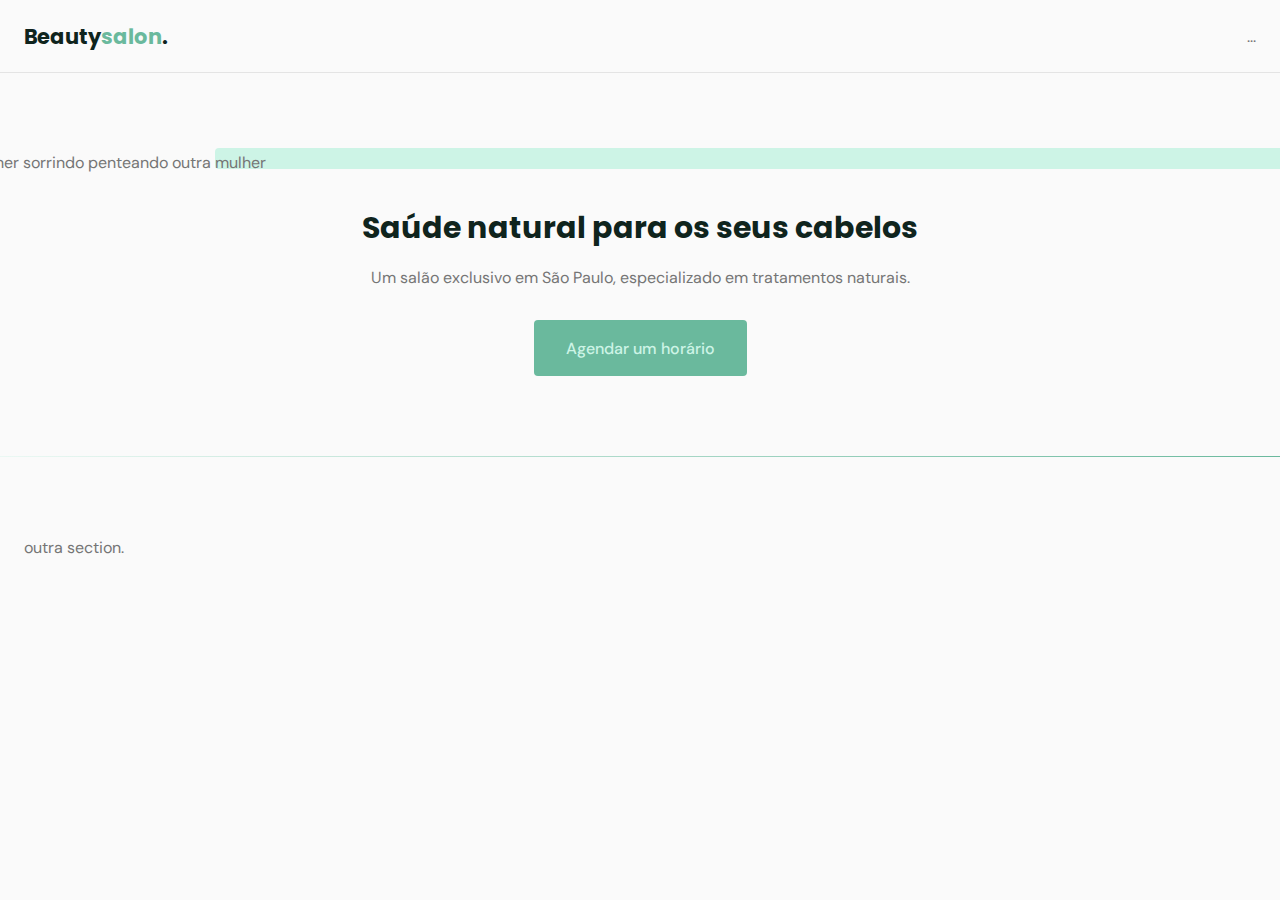
==== index.html @ 3b79c4c1 "Primeiro Commit" ====
<!DOCTYPE html>
<html lang="pt-br">
  <head>
    <meta charset="UTF-8" />
    <meta http-equiv="X-UA-Compatible" content="IE=edge" />
    <meta name="viewport" content="width=device-width, initial-scale=1.0" />
    <title>Document</title>

    <!-- STYLES -->
    <link rel="stylesheet" href="styles.css" />

    <!-- FONTS -->
    <link rel="preconnect" href="https://fonts.googleapis.com" />
    <link rel="preconnect" href="https://fonts.gstatic.com" crossorigin />
    <link
      href="https://fonts.googleapis.com/css2?family=DM+Sans:wght@400;500;700&family=Poppins:wght@400;500;700&display=swap"
      rel="stylesheet"
    />
  </head>
  <body>
    <!-- INICIO DO HEADER -->
    <header id="header">
      <nav class="container">
        <a class="logo" href="#">Beauty<span>salon</span>.</a>
        <div class="menu">...</div>
      </nav>
    </header>

    <!-- INICIO DO MAIN -->
    <main>
      <section class="section" id="home">
        <div class="container grid">
          <div class="image">
            <img
              src="https://images.unsplash.com/photo-1562322140-8baeececf3df?ixid=MnwxMjA3fDB8MHxwaG90by1wYWdlfHx8fGVufDB8fHx8&ixlib=rb-1.2.1&auto=format&fit=crop&w=1050&q=80"
              alt="Mulher sorrindo penteando outra mulher"
            />
          </div>
          <div class="text">
            <h1>Saúde natural para os seus cabelos</h1>
            <p>
              Um salão exclusivo em São Paulo, especializado em tratamentos
              naturais.
            </p>
            <a class="button" href="#">Agendar um horário</a>
          </div>
        </div>
      </section>

      <div class="divider1"></div>

      <section class="section">
        <div class="container">outra section.</div>
      </section>
    </main>
    <!-- INICIO DO FOOTER -->
    <footer></footer>
  </body>
</html>
---- styles.css ----
/*===================== RESET =====================*/
* {
  margin: 0;
  padding: 0;
  box-sizing: border-box;
}

a {
  text-decoration: none;
}

img {
  width: 100%;
  height: auto;
}

/*===================== VARIABLES =====================*/
:root {
  --header-height: 4.5rem;

  /* Colors */
  --hue: 159;
  /* HSL color mode */
  --base-color: hsl(var(--hue) 36% 57%);
  --base-color-second: hsl(var(--hue) 65% 88%);
  --base-color-alt: hsl(var(--hue) 57% 53%);
  --title-color: hsl(var(--hue) 41% 10%);
  --text-color: hsl(0 0% 46%);
  --text-color-light: hsl(0 0% 98%);
  --body-color: hsl(0 0% 98%);
}

/*===================== BASE =====================*/
body {
  font: 400 1rem 'DM Sans', sans-serif;
  color: var(--text-color);
  background: var(--body-color);
  -webkit-font-smoothing: antialiased;
}

h1 {
  font: 700 1.875rem 'Poppins', sans-serif;
  color: var(--title-color);
  -webkit-font-smoothing: auto;
}

.button {
  background-color: var(--base-color);
  color: var(--base-color-second);
  height: 3.5rem;
  display: inline-flex;
  align-items: center;
  padding: 0 2rem;
  border-radius: 0.25rem;
  font: 500 1rem 'DM Sans', sans-serif;
  transition: background 0.3s;
}

.button:hover{
  background-color: var(--base-color-alt);
}

.divider1 {
  height: 1px;
  background: linear-gradient(270deg, hsla(var(--hue), 36%, 57%, 1) 0% ,  hsla(var(--hue), 65%, 88%, 0.34) 100%);
}

/*===================== LEYOUT =====================*/
.container {
  margin-left: 1.5rem;
  margin-right: 1.5rem;
}

.grid {
  display: grid;
  gap: 2rem;
}

.section {
  padding: 5rem 0;
}

#header {
  border-bottom: solid 1px #E4E4E4;
  margin-bottom: 2rem;
  display: flex;

  position: fixed;
  top: 0;
  left: 0;
  z-index: 100;
  background-color: var(--body-color);
  width: 100%;
}

nav {
  height: var(--header-height);
  display: flex;
  justify-content: space-between;
  align-items: center;
  width: 100%;
}

.logo {
  font: 700 1.31rem 'Poppins', sans-serif;
  color: var(--title-color);
}
.logo span {
  color: var(--base-color);
}

main{
  margin-top: var(--header-height);
}

/*===================== HOME =====================*/
#home {
  overflow: hidden;
}

#home .container {
  margin: 0;
}

#home .image{
  position: relative;
}

#home .image::before{
  content: "";
  width: 100%;
  height: 100%;
  background: var(--base-color-second);
  position: absolute;
  top: -16.8%;
  left: 16.8%;
  z-index: 0;
}

#home .image img {
  position: relative;
  right: 2.93rem;
}

#home .image img, #home .image::before{
  border-radius: 0.25rem;
}

#home .text {
  margin-left: 1.5rem;
  margin-right: 1.5rem;  
  text-align: center;
}

#home .text h1{
  margin-bottom: 1rem;
}

#home .text p{
  margin-bottom: 2rem;
}
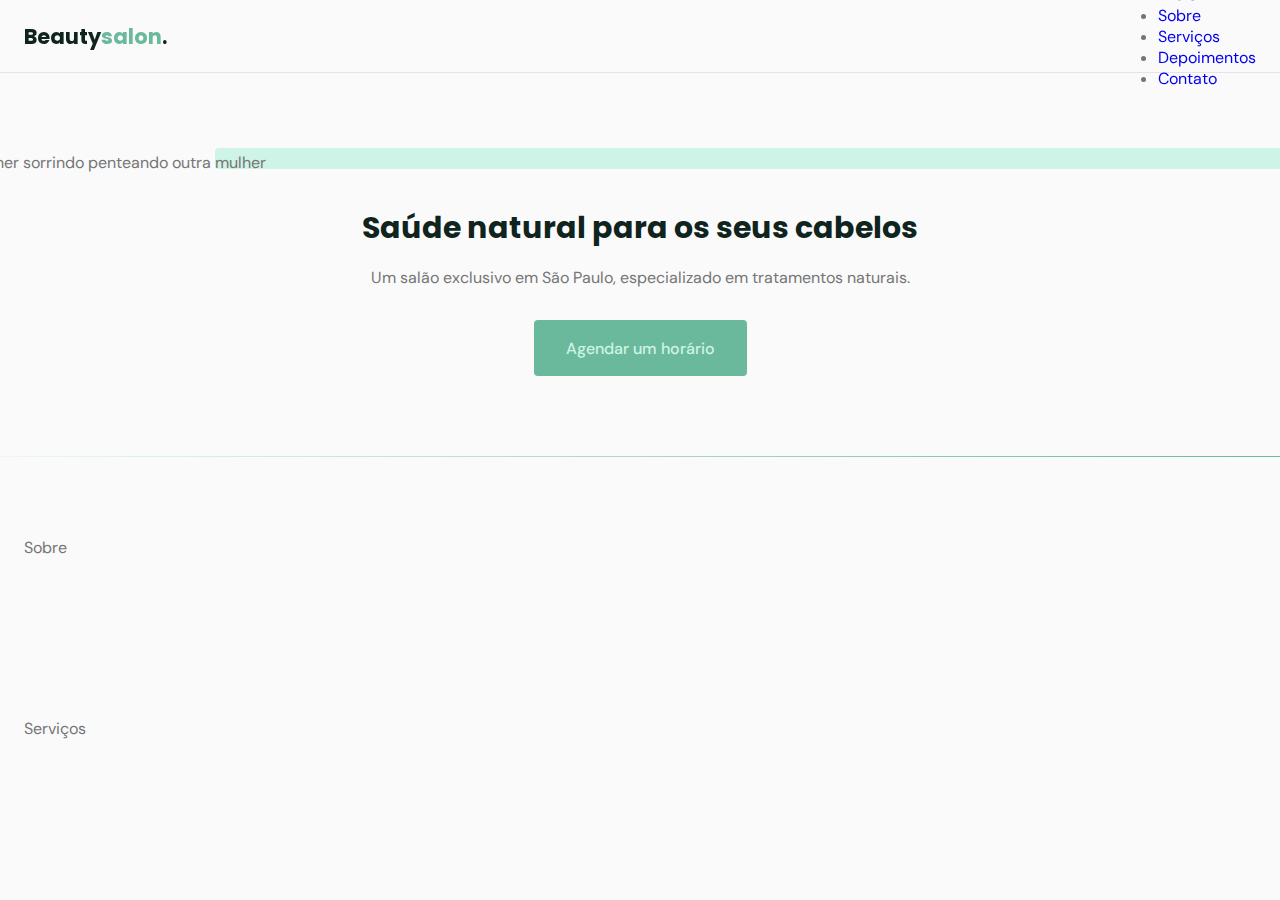
==== commit 5c3a6150: "main" ====
--- a/index.html
+++ b/index.html
@@ -22,7 +22,15 @@
     <header id="header">
       <nav class="container">
         <a class="logo" href="#">Beauty<span>salon</span>.</a>
-        <div class="menu">...</div>
+        <div class="menu">
+          <ul>
+            <li><a href="#home">Início</a></li>
+            <li><a href="#about">Sobre</a></li>
+            <li><a href="#services">Serviços</a></li>
+            <li><a href="#testimonials">Depoimentos</a></li>
+            <li><a href="#contact">Contato</a></li>
+          </ul>
+        </div>
       </nav>
     </header>
 
@@ -49,8 +57,12 @@
 
       <div class="divider1"></div>
 
-      <section class="section">
-        <div class="container">outra section.</div>
+      <section class="section" id="about">
+        <div class="container grid">Sobre</div>
+      </section>
+
+      <section class="section" id="services">
+        <div class="container grid">Serviços</div>
       </section>
     </main>
     <!-- INICIO DO FOOTER -->
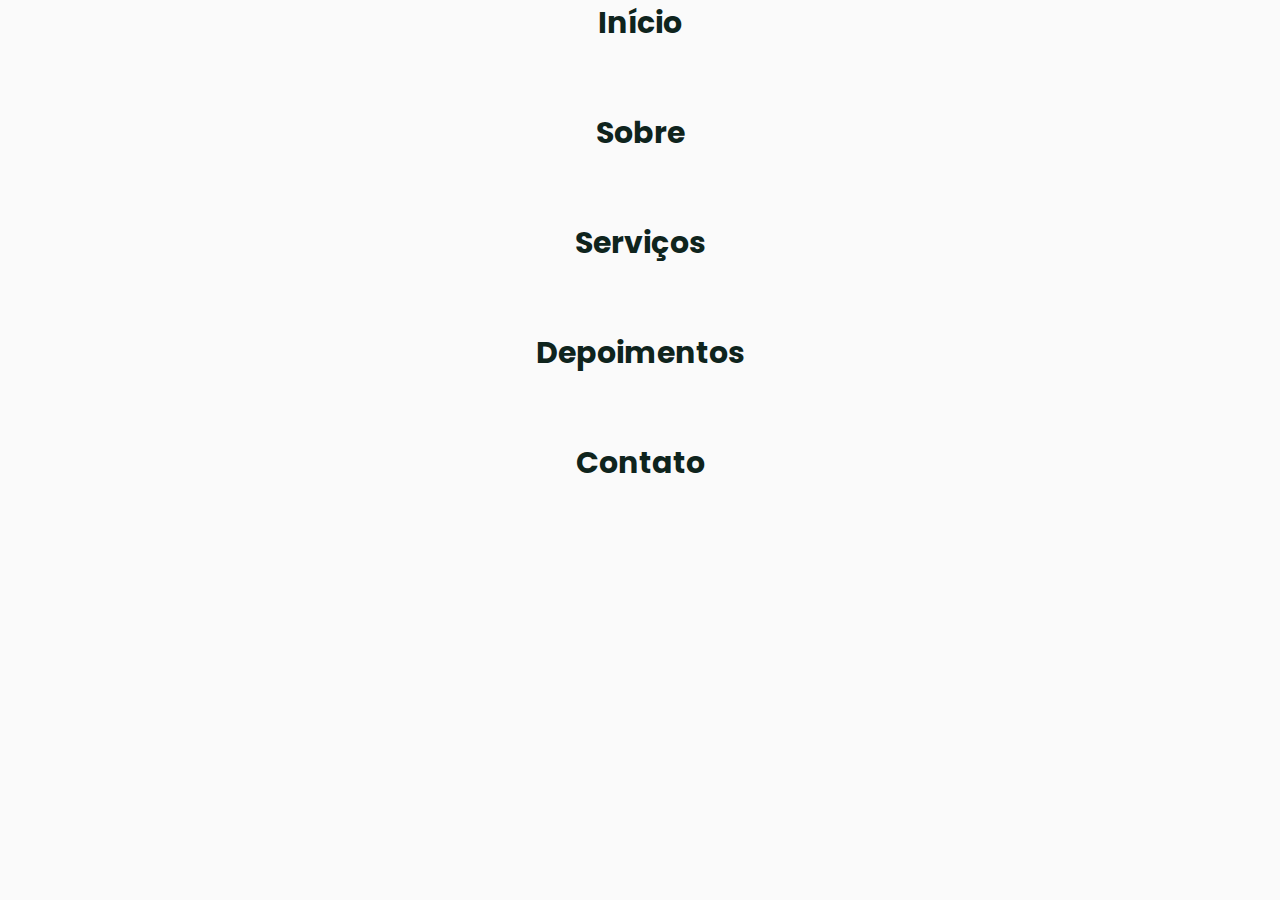
==== commit 3820a129: "segundo commit" ====
--- a/index.html
+++ b/index.html
@@ -20,17 +20,20 @@
   <body>
     <!-- INICIO DO HEADER -->
     <header id="header">
-      <nav class="container">
+      <nav class="container show">
         <a class="logo" href="#">Beauty<span>salon</span>.</a>
+        <!-- MENU -->
         <div class="menu">
-          <ul>
-            <li><a href="#home">Início</a></li>
-            <li><a href="#about">Sobre</a></li>
-            <li><a href="#services">Serviços</a></li>
-            <li><a href="#testimonials">Depoimentos</a></li>
-            <li><a href="#contact">Contato</a></li>
+          <ul class="grid">
+            <li><a class="title" href="#home">Início</a></li>
+            <li><a class="title" href="#about">Sobre</a></li>
+            <li><a class="title" href="#services">Serviços</a></li>
+            <li><a class="title" href="#testimonials">Depoimentos</a></li>
+            <li><a class="title" href="#contact">Contato</a></li>
           </ul>
-        </div>
+        </div> <!-- /MENU -->
+        <div class="open">...</div>
+        <div class="close">x</div>
       </nav>
     </header>
 
@@ -45,7 +48,7 @@
             />
           </div>
           <div class="text">
-            <h1>Saúde natural para os seus cabelos</h1>
+            <h2 class="title">Saúde natural para os seus cabelos</h2>
             <p>
               Um salão exclusivo em São Paulo, especializado em tratamentos
               naturais.
--- a/styles.css
+++ b/styles.css
@@ -38,7 +38,7 @@
   -webkit-font-smoothing: antialiased;
 }
 
-h1 {
+.title {
   font: 700 1.875rem 'Poppins', sans-serif;
   color: var(--title-color);
   -webkit-font-smoothing: auto;
@@ -93,6 +93,20 @@
   width: 100%;
 }
 
+main{
+  margin-top: calc(var(--header-height) + 2rem);
+}
+
+/*===================== LOGO =====================*/
+.logo {
+  font: 700 1.31rem 'Poppins', sans-serif;
+  color: var(--title-color);
+}
+.logo span {
+  color: var(--base-color);
+}
+
+/*===================== NAVIGATION =====================*/
 nav {
   height: var(--header-height);
   display: flex;
@@ -101,16 +115,30 @@
   width: 100%;
 }
 
-.logo {
-  font: 700 1.31rem 'Poppins', sans-serif;
-  color: var(--title-color);
-}
-.logo span {
-  color: var(--base-color);
+nav .menu {
+  opacity: 0;
+  visibility: hidden;
 }
 
-main{
-  margin-top: var(--header-height);
+nav ul.grid {
+  gap: 4rem;
+}
+
+nav ul li {
+  text-align: center;
+}
+
+nav.show .menu {
+  opacity: 1;
+  visibility: visible;
+
+  background-color: var(--body-color);
+  height: 100vh;
+  width: 100vw;
+  position: fixed;
+  top: 0;
+  left: 0;
+
 }
 
 /*===================== HOME =====================*/
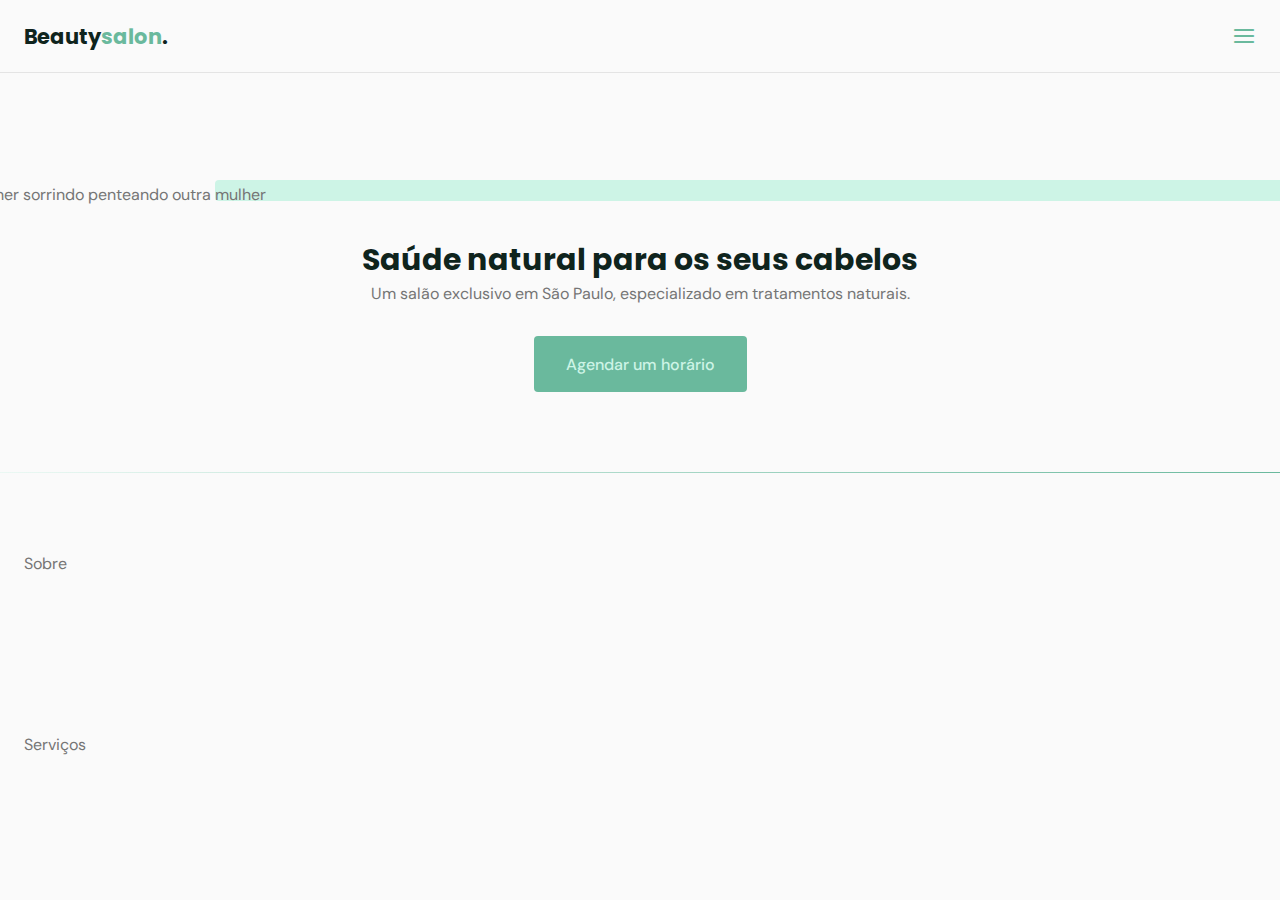
==== commit d8678561: "menu css feito" ====
--- a/index.html
+++ b/index.html
@@ -5,6 +5,9 @@
     <meta http-equiv="X-UA-Compatible" content="IE=edge" />
     <meta name="viewport" content="width=device-width, initial-scale=1.0" />
     <title>Document</title>
+    
+    <!-- ICONS -->
+    <link rel="stylesheet" href="assets/fonts/style.css">
 
     <!-- STYLES -->
     <link rel="stylesheet" href="styles.css" />
@@ -20,7 +23,7 @@
   <body>
     <!-- INICIO DO HEADER -->
     <header id="header">
-      <nav class="container show">
+      <nav class="container ">
         <a class="logo" href="#">Beauty<span>salon</span>.</a>
         <!-- MENU -->
         <div class="menu">
@@ -32,8 +35,8 @@
             <li><a class="title" href="#contact">Contato</a></li>
           </ul>
         </div> <!-- /MENU -->
-        <div class="open">...</div>
-        <div class="close">x</div>
+        <div class="toggle icon-menu"></div>
+        <div class="toggle icon-close"></div>
       </nav>
     </header>
 
@@ -68,7 +71,10 @@
         <div class="container grid">Serviços</div>
       </section>
     </main>
+    
     <!-- INICIO DO FOOTER -->
     <footer></footer>
+
+    <script src="script.js"></script>
   </body>
 </html>
--- a/assets/fonts/style.css
+++ b/assets/fonts/style.css
@@ -0,0 +1,63 @@
+@font-face {
+  font-family: 'icomoon';
+  src:  url('fonts/icomoon.eot?f8h3z6');
+  src:  url('fonts/icomoon.eot?f8h3z6#iefix') format('embedded-opentype'),
+    url('fonts/icomoon.ttf?f8h3z6') format('truetype'),
+    url('fonts/icomoon.woff?f8h3z6') format('woff'),
+    url('fonts/icomoon.svg?f8h3z6#icomoon') format('svg');
+  font-weight: normal;
+  font-style: normal;
+  font-display: block;
+}
+
+[class^="icon-"], [class*=" icon-"] {
+  /* use !important to prevent issues with browser extensions that change fonts */
+  font-family: 'icomoon' !important;
+  speak: never;
+  font-style: normal;
+  font-weight: normal;
+  font-variant: normal;
+  text-transform: none;
+  line-height: 1;
+
+  /* Better Font Rendering =========== */
+  -webkit-font-smoothing: antialiased;
+  -moz-osx-font-smoothing: grayscale;
+}
+
+.icon-phone:before {
+  content: "\e900";
+}
+.icon-close:before {
+  content: "\e901";
+}
+.icon-cosmetic:before {
+  content: "\e902";
+}
+.icon-facebook:before {
+  content: "\e903";
+}
+.icon-instagram:before {
+  content: "\e904";
+}
+.icon-mail:before {
+  content: "\e905";
+}
+.icon-map-pin:before {
+  content: "\e906";
+}
+.icon-menu:before {
+  content: "\e907";
+}
+.icon-Vector:before {
+  content: "\e908";
+}
+.icon-whatsapp:before {
+  content: "\e909";
+}
+.icon-woman-hair:before {
+  content: "\e90a";
+}
+.icon-youtube:before {
+  content: "\e90b";
+}
--- a/styles.css
+++ b/styles.css
@@ -3,6 +3,10 @@
   margin: 0;
   padding: 0;
   box-sizing: border-box;
+}
+
+ul {
+  list-style: none;
 }
 
 a {
@@ -120,14 +124,35 @@
   visibility: hidden;
 }
 
-nav ul.grid {
-  gap: 4rem;
-}
-
 nav ul li {
   text-align: center;
 }
 
+nav ul li a {
+  transition: color 0.2s;
+  position: relative;
+}
+
+nav ul li a:hover{
+  color: var(--base-color);
+}
+
+nav ul li a::after {
+  content: "";
+  width: 0%;
+  height: 2px;
+  background-color: var(--base-color);
+  position: absolute;
+  left: 0;
+  bottom: -1.5rem;
+  transition: width 0.2s;
+}
+
+nav ul li a:hover::after {
+  width: 100%;
+}
+
+/* MOSTRAR MENU */
 nav.show .menu {
   opacity: 1;
   visibility: visible;
@@ -138,8 +163,37 @@
   position: fixed;
   top: 0;
   left: 0;
-
-}
+}
+
+nav.show .menu{
+  display:  grid;
+  place-content: center;
+}
+
+nav.show ul.grid {
+  gap: 4rem;
+}
+
+/* toggle menu */
+.toggle {
+  color: var(--base-color);
+  font-size: 1.5rem;
+  cursor: pointer;
+}
+
+nav .icon-close {
+   visibility: hidden;
+   opacity: 0;
+
+   position: absolute;
+   right: 1.5rem;
+}
+
+nav.show div.icon-close {
+  visibility: visible;
+  opacity: 1;
+}
+
 
 /*===================== HOME =====================*/
 #home {
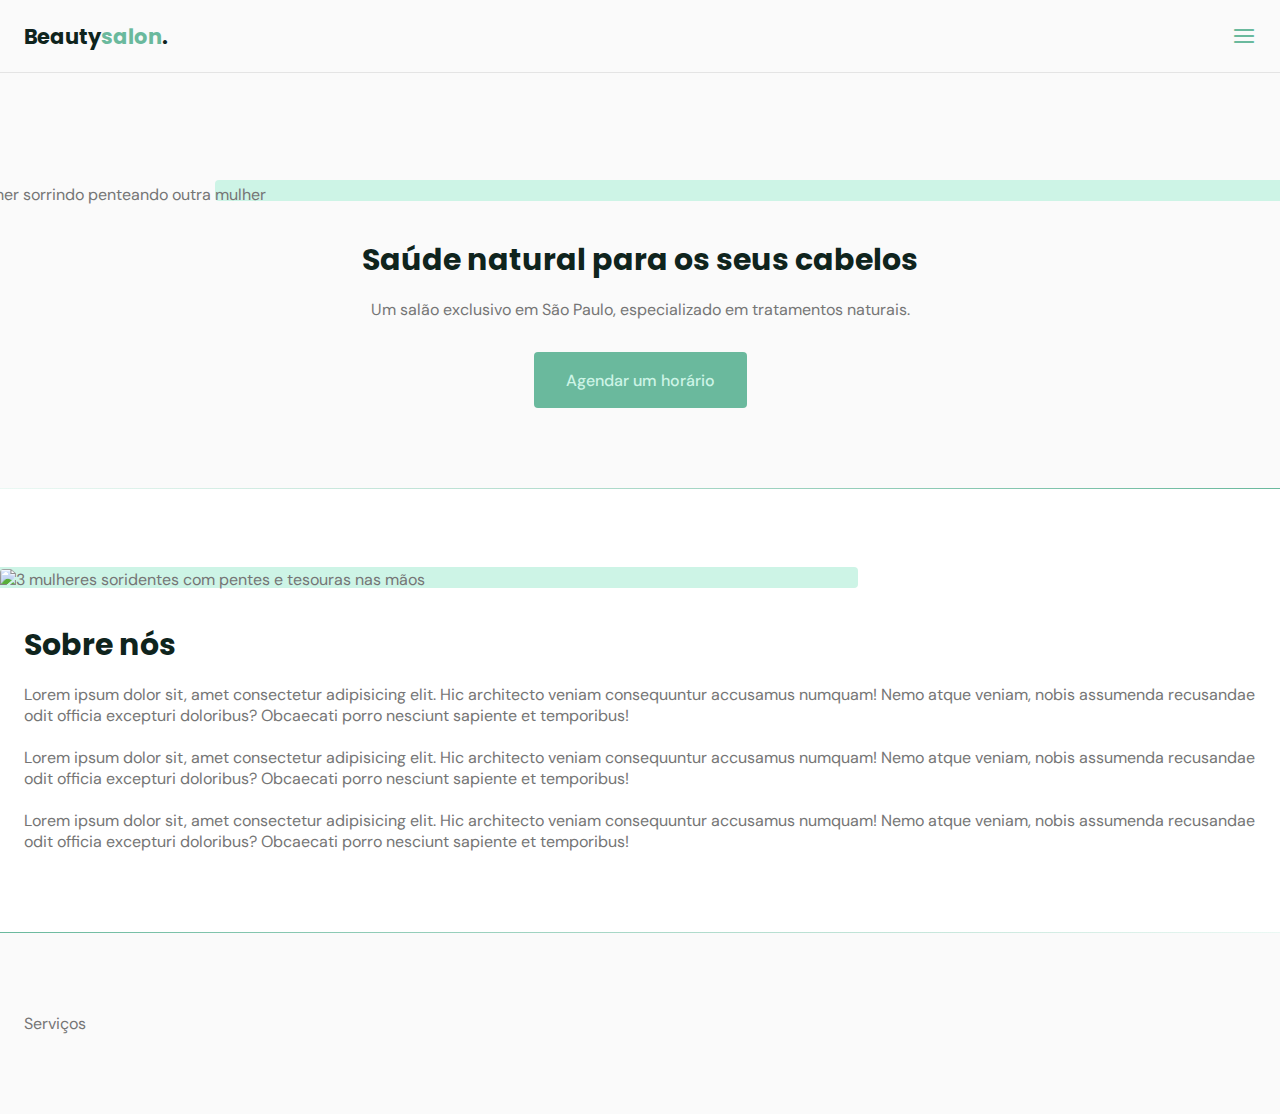
==== commit 09a0b997: "sobre nós terminado" ====
--- a/index.html
+++ b/index.html
@@ -23,7 +23,7 @@
   <body>
     <!-- INICIO DO HEADER -->
     <header id="header">
-      <nav class="container ">
+      <nav class="container">
         <a class="logo" href="#">Beauty<span>salon</span>.</a>
         <!-- MENU -->
         <div class="menu">
@@ -64,14 +64,28 @@
       <div class="divider1"></div>
 
       <section class="section" id="about">
-        <div class="container grid">Sobre</div>
+        <div class="container grid">
+          <div class="image">
+            <img src="https://images.unsplash.com/photo-1559599101-f09722fb4948?ixid=MnwxMjA3fDB8MHxwaG90by1wYWdlfHx8fGVufDB8fHx8&ixlib=rb-1.2.1&auto=format&fit=crop&w=1050&q=80" alt="3 mulheres soridentes com pentes e tesouras nas mãos">
+          </div>
+          <div class="text">
+            <h2 class="title">Sobre nós</h2>
+            <p>Lorem ipsum dolor sit, amet consectetur adipisicing elit. Hic architecto veniam consequuntur accusamus numquam! Nemo atque veniam, nobis assumenda recusandae odit officia excepturi doloribus? Obcaecati porro nesciunt sapiente et temporibus!</p>
+            <br>
+            <p>Lorem ipsum dolor sit, amet consectetur adipisicing elit. Hic architecto veniam consequuntur accusamus numquam! Nemo atque veniam, nobis assumenda recusandae odit officia excepturi doloribus? Obcaecati porro nesciunt sapiente et temporibus!</p>
+            <br>
+            <p>Lorem ipsum dolor sit, amet consectetur adipisicing elit. Hic architecto veniam consequuntur accusamus numquam! Nemo atque veniam, nobis assumenda recusandae odit officia excepturi doloribus? Obcaecati porro nesciunt sapiente et temporibus!</p>
+          </div>
+        </div>
       </section>
+      
+      <div class="divider2"></div>
 
       <section class="section" id="services">
         <div class="container grid">Serviços</div>
       </section>
     </main>
-    
+
     <!-- INICIO DO FOOTER -->
     <footer></footer>
 
--- a/styles.css
+++ b/styles.css
@@ -66,7 +66,19 @@
 
 .divider1 {
   height: 1px;
-  background: linear-gradient(270deg, hsla(var(--hue), 36%, 57%, 1) 0% ,  hsla(var(--hue), 65%, 88%, 0.34) 100%);
+  background: linear-gradient(
+    270deg,
+    hsla(var(--hue), 36%, 57%, 1),  
+    hsla(var(--hue), 65%, 88%, 0.34));
+}
+
+.divider2 {
+  height: 1px;
+  background: linear-gradient(
+    270deg,
+    hsla(var(--hue), 65%, 88%, 0.34),
+    hsla(var(--hue), 36%, 57%, 1)
+    );
 }
 
 /*===================== LEYOUT =====================*/
@@ -82,6 +94,10 @@
 
 .section {
   padding: 5rem 0;
+}
+
+.section .title {
+  margin-bottom: 1rem;
 }
 
 #header {
@@ -224,7 +240,8 @@
   right: 2.93rem;
 }
 
-#home .image img, #home .image::before{
+#home .image img,
+#home .image::before{
   border-radius: 0.25rem;
 }
 
@@ -242,3 +259,39 @@
   margin-bottom: 2rem;
 }
 
+/*===================== ABOUT =====================*/
+#about {
+  background-color: white;
+}
+#about .container {
+  margin: 0;
+}
+
+#about .image{
+  position: relative;
+}
+
+#about .image::before{
+  content: "";
+  width: 100%;
+  height: 100%;
+  background: var(--base-color-second);
+  position: absolute;
+  top: -8.3%;
+  left: -33%;
+  z-index: 0;
+}
+
+#about .image img {
+  position: relative;
+}
+
+#about .image img,
+#about .image::before{
+  border-radius: 0.25rem;
+}
+
+#about .text {
+  margin-left: 1.5rem;
+  margin-right: 1.5rem;
+}